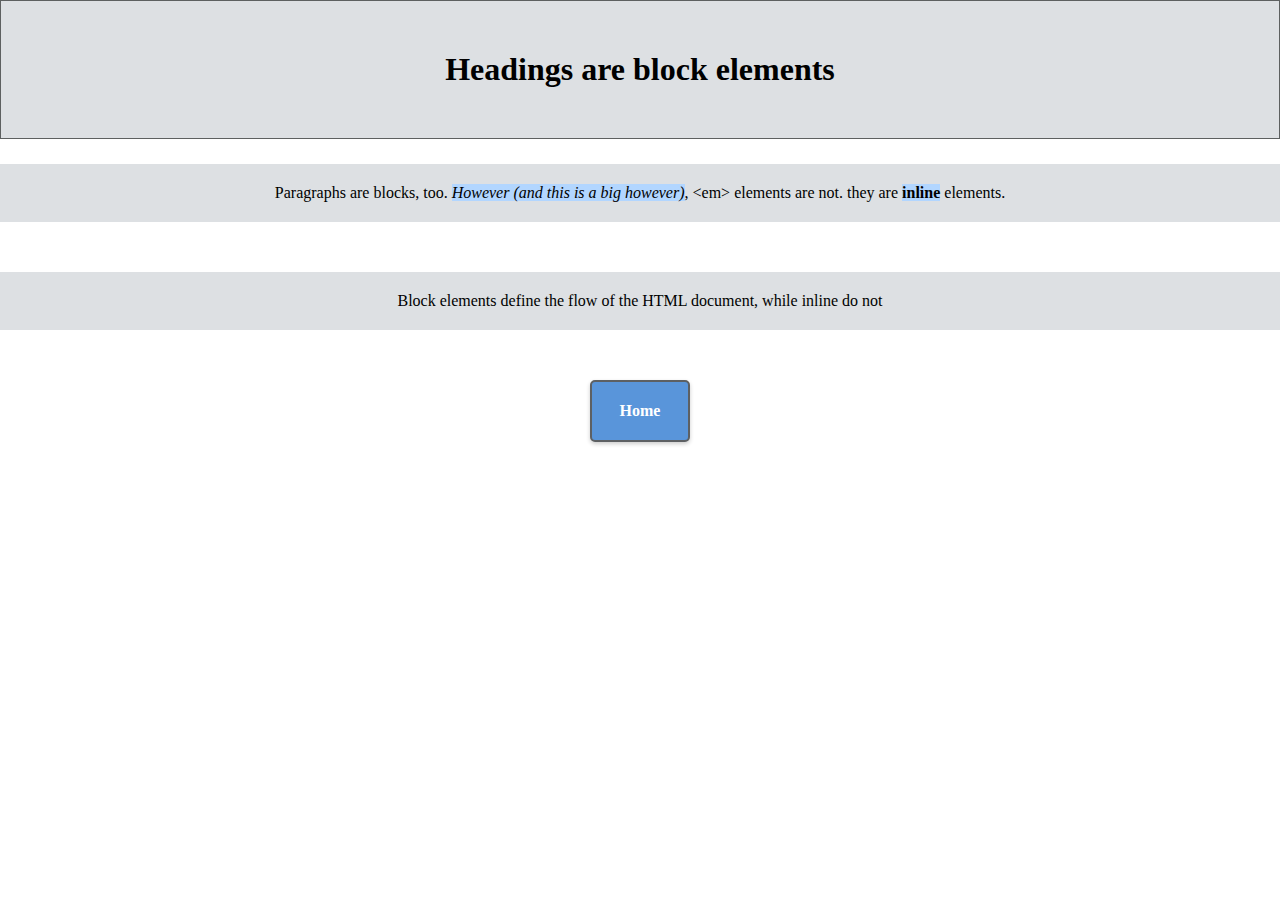
==== activity-1/index.html @ 3baf2281 "first commit" ====
<!DOCTYPE html>
<html lang="en">
<head>
  <meta charset="UTF-8">
  <meta http-equiv="X-UA-Compatible" content="IE=edge">
  <meta name="viewport" content="width=device-width, initial-scale=1.0">
  <link rel="stylesheet" href="styles.css" />
  <title>CSS Box Model</title>
</head>
<body>
  <h1>Headings are block elements</h1>
  <p>
    Paragraphs are blocks, too. <em>However (and this is a big however)</em>,  &lt;em&gt; elements are not. they are <strong>inline</strong> elements. 
   </p>
   <p> Block elements define the flow of the HTML document, while inline do not </p>
<a href="/index.html"<button class="my-button">Home</button></a>

  <!-- <script>
    const myButton = document.querySelector(".my-button");
    myButton.addEventListener("click", function() {
      alert("Button clicked!");
    });
  </script> -->

</body>
</html>
---- activity-1/styles.css ----
* {
  margin: 0;
  padding: 0;
  box-sizing: border-box;
}


h1,
p {
  background-color: #dde0e3;
}

em,
strong {
  background-color: #b2d6ff;
  display: inline;
}

h1 {
  padding: 50px;
  border: 1px solid #5d6060;
  text-align: center;
}

p {
  padding: 20px 10px;
  margin-top: 25px;
  margin-bottom: 50px;
  text-align: center
}

.my-button {
  color: #fff;
  font-weight: bold;
  padding: 20px;
  border: 2px solid #5d6063;
  border-radius: 5px;
  cursor: pointer;
  background-color: #5995da;
  width: 100px;
  text-align: center;
  margin: 20px auto;
  display: block
}

.my-button {
  text-decoration: none;
  border-radius: 5px;
  box-shadow: 0px 2px 4px rgba(0, 0, 0, 0.2);
  transition: all 0.3s ease-in-out;
}

.my-button:hover {
  background-color: #fff;
  color: #4287f5;
  border: 2px solid #4287f5;
}
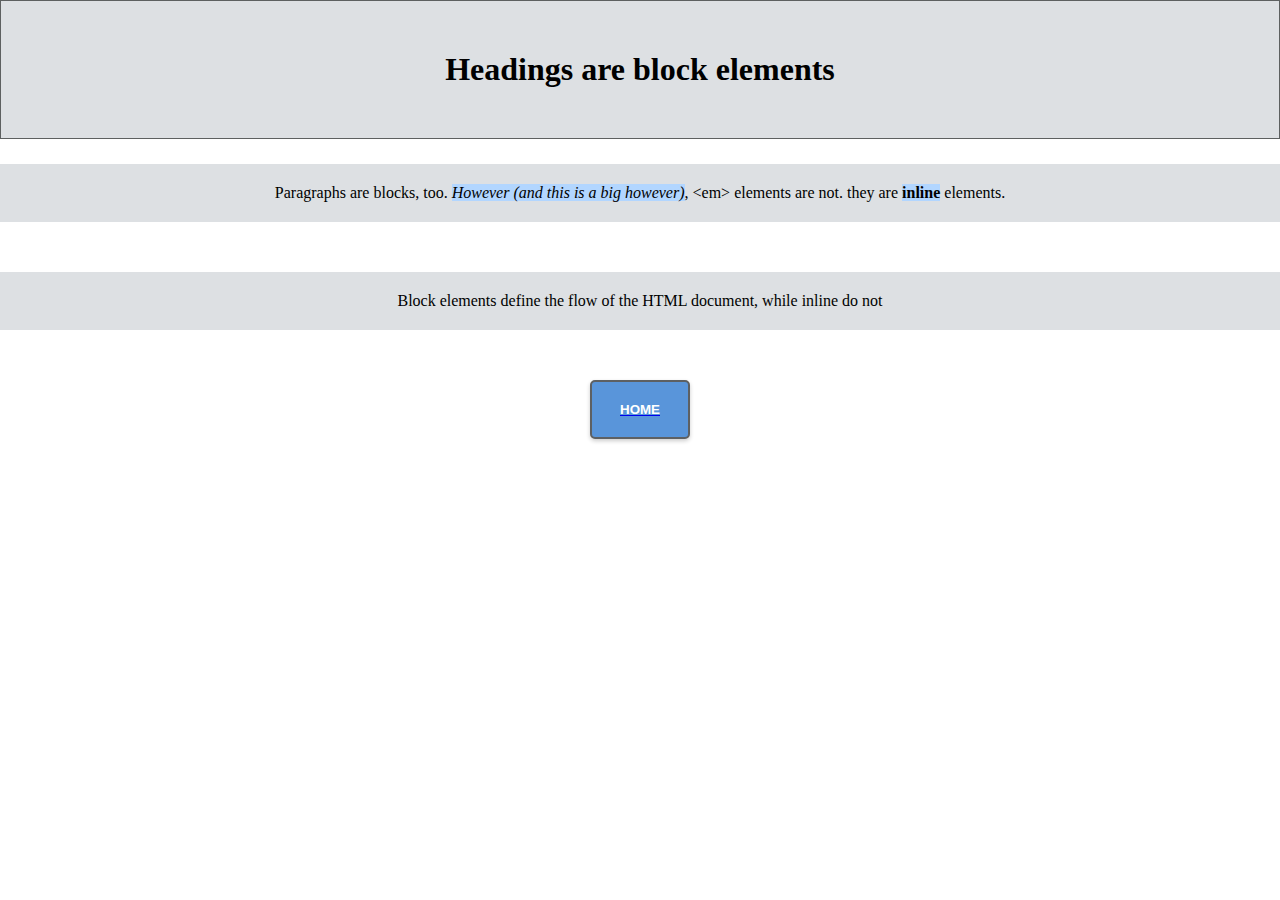
==== commit 71ae0333: "Fix Style" ====
--- a/activity-1/index.html
+++ b/activity-1/index.html
@@ -13,7 +13,10 @@
     Paragraphs are blocks, too. <em>However (and this is a big however)</em>,  &lt;em&gt; elements are not. they are <strong>inline</strong> elements. 
    </p>
    <p> Block elements define the flow of the HTML document, while inline do not </p>
-<a href="/index.html"<button class="my-button">Home</button></a>
+   <a href="/index.html">
+    <button class="my-button">Home</button>
+  </a>
+
 
   <!-- <script>
     const myButton = document.querySelector(".my-button");
--- a/activity-1/styles.css
+++ b/activity-1/styles.css
@@ -30,6 +30,7 @@
 }
 
 .my-button {
+  text-decoration: none;
   color: #fff;
   font-weight: bold;
   padding: 20px;
@@ -40,7 +41,8 @@
   width: 100px;
   text-align: center;
   margin: 20px auto;
-  display: block
+  display: block;
+  text-transform: uppercase; /* Add text-transform property */
 }
 
 .my-button {
@@ -51,6 +53,7 @@
 }
 
 .my-button:hover {
+  text-decoration: none;
   background-color: #fff;
   color: #4287f5;
   border: 2px solid #4287f5;
